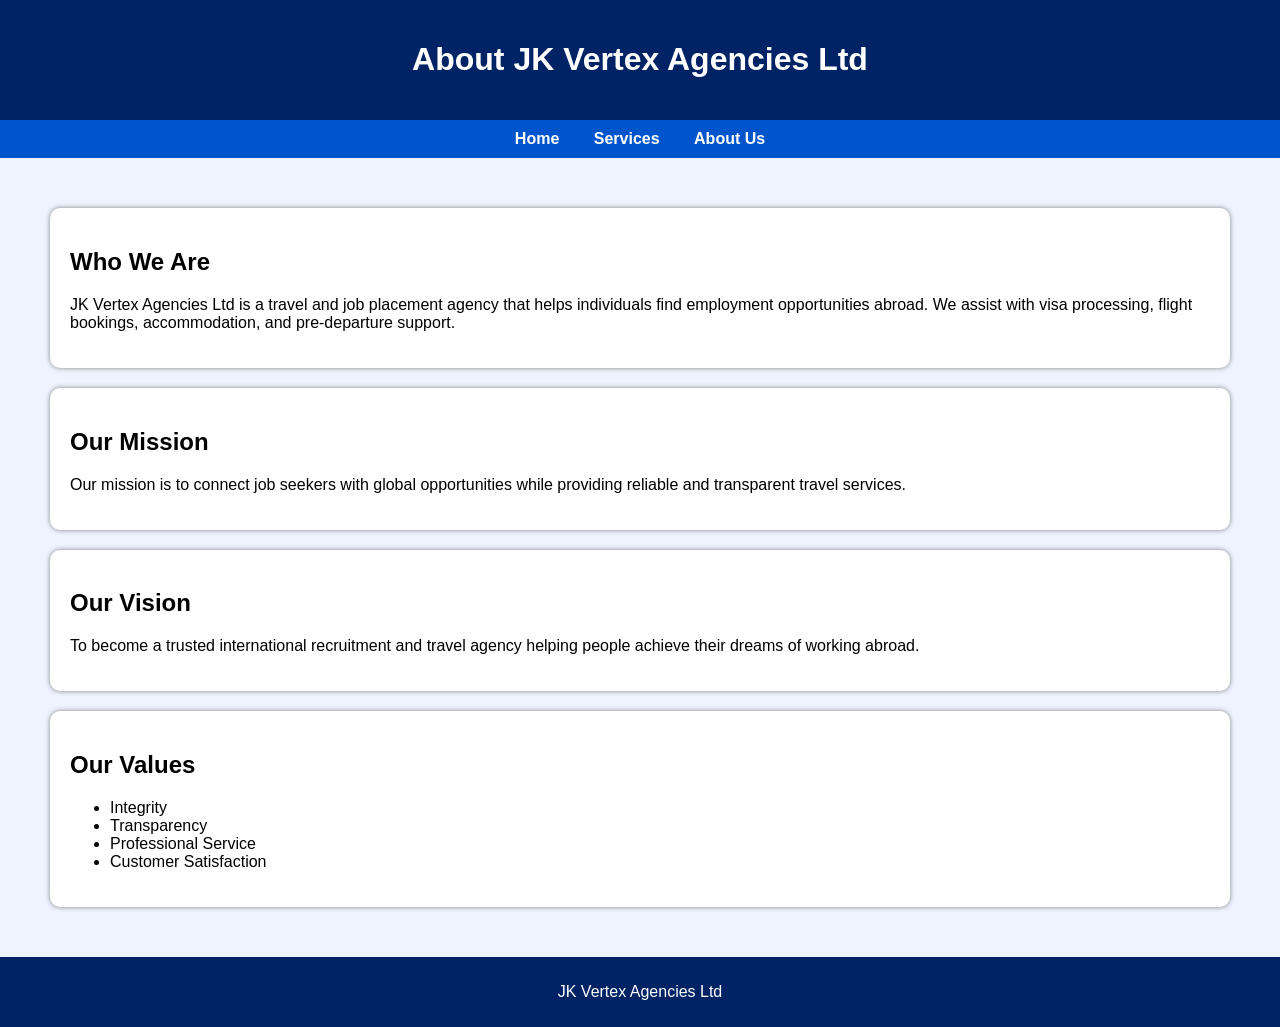
==== about.html @ 9d946a3b "Add files via upload" ====
<!DOCTYPE html>
<html>

<head>
<title>About Us - JK Vertex Agencies</title>

<style>

body{
font-family: Arial;
margin:0;
background-color:#eef3ff;
}

header{
background-color:#002366;
color:white;
text-align:center;
padding:20px;
}

nav{
background-color:#0055cc;
text-align:center;
padding:10px;
}

nav a{
color:white;
margin:15px;
text-decoration:none;
font-weight:bold;
}

.container{
padding:30px;
}

.section{
background:white;
padding:20px;
margin:20px;
border-radius:10px;
box-shadow:0px 0px 5px gray;
}

footer{
background:#002366;
color:white;
text-align:center;
padding:10px;
}

</style>

</head>

<body>

<header>
<h1>About JK Vertex Agencies Ltd</h1>
</header>

<nav>
<a href="index.html">Home</a>
<a href="services.html">Services</a>
<a href="about.html">About Us</a>
</nav>

<div class="container">

<div class="section">
<h2>Who We Are</h2>
<p>
JK Vertex Agencies Ltd is a travel and job placement agency that helps individuals
find employment opportunities abroad. We assist with visa processing,
flight bookings, accommodation, and pre-departure support.
</p>
</div>

<div class="section">
<h2>Our Mission</h2>
<p>
Our mission is to connect job seekers with global opportunities
while providing reliable and transparent travel services.
</p>
</div>

<div class="section">
<h2>Our Vision</h2>
<p>
To become a trusted international recruitment and travel agency
helping people achieve their dreams of working abroad.
</p>
</div>

<div class="section">
<h2>Our Values</h2>
<ul>
<li>Integrity</li>
<li>Transparency</li>
<li>Professional Service</li>
<li>Customer Satisfaction</li>
</ul>
</div>

</div>

<footer>
<p>JK Vertex Agencies Ltd</p>
</footer>

</body>
</html>
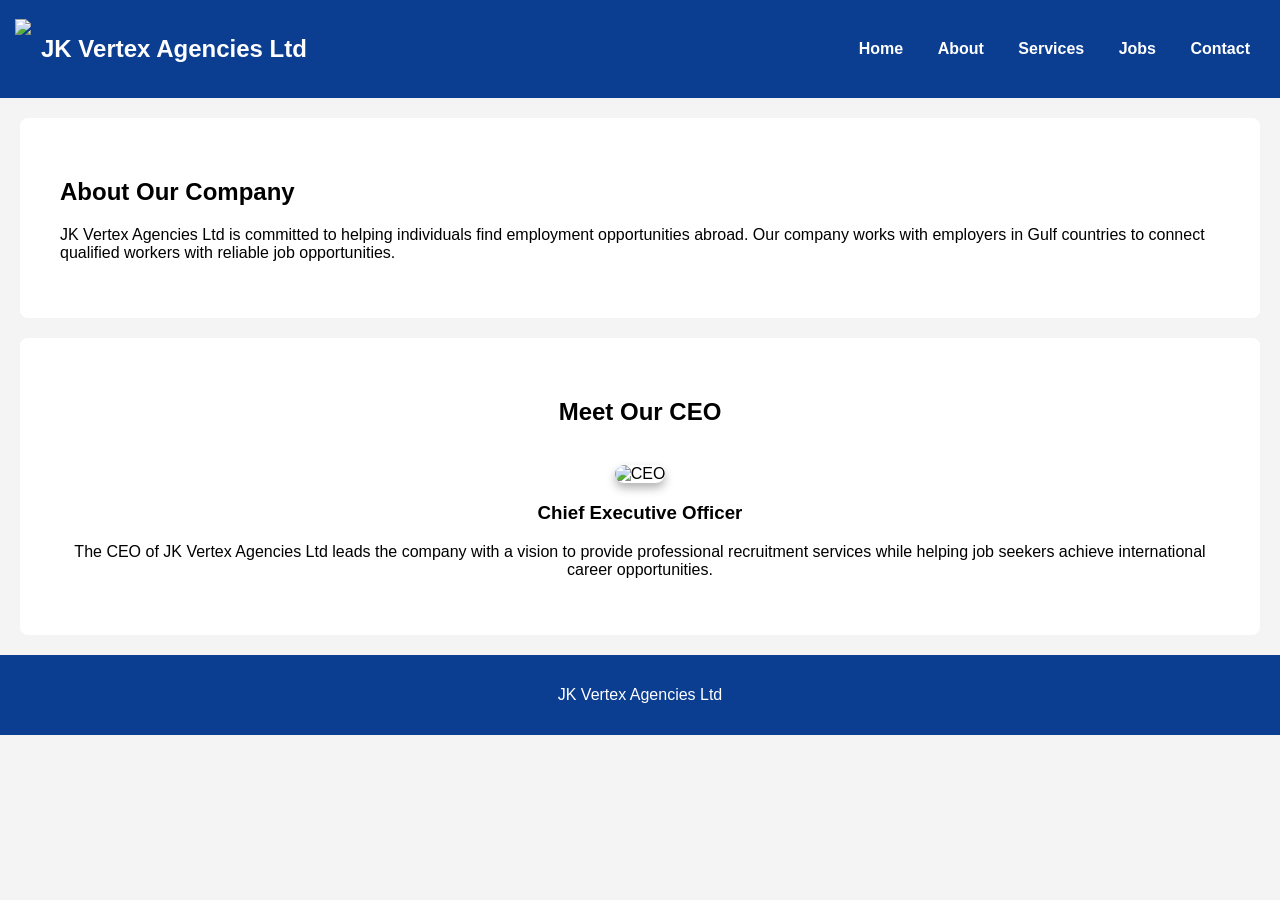
==== commit 1e91af48: "Add files via upload" ====
--- a/about.html
+++ b/about.html
@@ -1,113 +1,57 @@
 <!DOCTYPE html>
 <html>
-
 <head>
-<title>About Us - JK Vertex Agencies</title>
-
-<style>
-
-body{
-font-family: Arial;
-margin:0;
-background-color:#eef3ff;
-}
-
-header{
-background-color:#002366;
-color:white;
-text-align:center;
-padding:20px;
-}
-
-nav{
-background-color:#0055cc;
-text-align:center;
-padding:10px;
-}
-
-nav a{
-color:white;
-margin:15px;
-text-decoration:none;
-font-weight:bold;
-}
-
-.container{
-padding:30px;
-}
-
-.section{
-background:white;
-padding:20px;
-margin:20px;
-border-radius:10px;
-box-shadow:0px 0px 5px gray;
-}
-
-footer{
-background:#002366;
-color:white;
-text-align:center;
-padding:10px;
-}
-
-</style>
-
+<title>About JK Vertex</title>
+<link rel="stylesheet" href="style.css">
 </head>
 
 <body>
 
 <header>
-<h1>About JK Vertex Agencies Ltd</h1>
-</header>
+
+<div class="logo">
+<img src="images/logo.png">
+<h2>JK Vertex Agencies Ltd</h2>
+</div>
 
 <nav>
 <a href="index.html">Home</a>
+<a href="about.html">About</a>
 <a href="services.html">Services</a>
-<a href="about.html">About Us</a>
+<a href="jobs.html">Jobs</a>
+<a href="contact.html">Contact</a>
 </nav>
+
+</header>
 
 <div class="container">
 
-<div class="section">
-<h2>Who We Are</h2>
+<h2>About Our Company</h2>
+
 <p>
-JK Vertex Agencies Ltd is a travel and job placement agency that helps individuals
-find employment opportunities abroad. We assist with visa processing,
-flight bookings, accommodation, and pre-departure support.
+JK Vertex Agencies Ltd is committed to helping individuals find employment opportunities abroad. Our company works with employers in Gulf countries to connect qualified workers with reliable job opportunities.
 </p>
+
 </div>
 
-<div class="section">
-<h2>Our Mission</h2>
+<div class="container ceo-section">
+
+<h2>Meet Our CEO</h2>
+
+<img src="images/ceo.jpg" alt="CEO">
+
+<h3>Chief Executive Officer</h3>
+
 <p>
-Our mission is to connect job seekers with global opportunities
-while providing reliable and transparent travel services.
+The CEO of JK Vertex Agencies Ltd leads the company with a vision to provide professional recruitment services while helping job seekers achieve international career opportunities.
 </p>
-</div>
-
-<div class="section">
-<h2>Our Vision</h2>
-<p>
-To become a trusted international recruitment and travel agency
-helping people achieve their dreams of working abroad.
-</p>
-</div>
-
-<div class="section">
-<h2>Our Values</h2>
-<ul>
-<li>Integrity</li>
-<li>Transparency</li>
-<li>Professional Service</li>
-<li>Customer Satisfaction</li>
-</ul>
-</div>
 
 </div>
 
 <footer>
+
 <p>JK Vertex Agencies Ltd</p>
+
 </footer>
 
 </body>
--- a/style.css
+++ b/style.css
@@ -0,0 +1,109 @@
+body{
+font-family: Arial, sans-serif;
+margin:0;
+background:#f4f4f4;
+}
+
+header{
+background:#0b3d91;
+color:white;
+padding:15px;
+display:flex;
+align-items:center;
+justify-content:space-between;
+}
+
+.logo{
+display:flex;
+align-items:center;
+}
+
+.logo img{
+height:60px;
+margin-right:10px;
+}
+
+nav a{
+color:white;
+margin:15px;
+text-decoration:none;
+font-weight:bold;
+}
+
+nav a:hover{
+text-decoration:underline;
+}
+
+.hero{
+background:#1d4ed8;
+color:white;
+padding:80px 20px;
+text-align:center;
+}
+
+.container{
+padding:40px;
+background:white;
+margin:20px;
+border-radius:8px;
+}
+
+.ceo-section{
+text-align:center;
+}
+
+.ceo-section img{
+width:250px;
+border-radius:10px;
+box-shadow:0 5px 10px rgba(0,0,0,0.3);
+margin-top:20px;
+}
+
+.services ul{
+list-style:none;
+padding:0;
+}
+
+.services li{
+padding:10px;
+border-bottom:1px solid #ddd;
+}
+
+form input, form textarea{
+width:100%;
+padding:10px;
+margin-top:10px;
+}
+
+button{
+background:#1d4ed8;
+color:white;
+padding:10px 20px;
+border:none;
+cursor:pointer;
+margin-top:10px;
+}
+
+button:hover{
+background:#0b3d91;
+}
+
+footer{
+background:#0b3d91;
+color:white;
+text-align:center;
+padding:15px;
+margin-top:20px;
+}
+
+.whatsapp{
+position:fixed;
+bottom:20px;
+right:20px;
+background:#25D366;
+color:white;
+padding:12px 18px;
+border-radius:50px;
+text-decoration:none;
+font-weight:bold;
+}
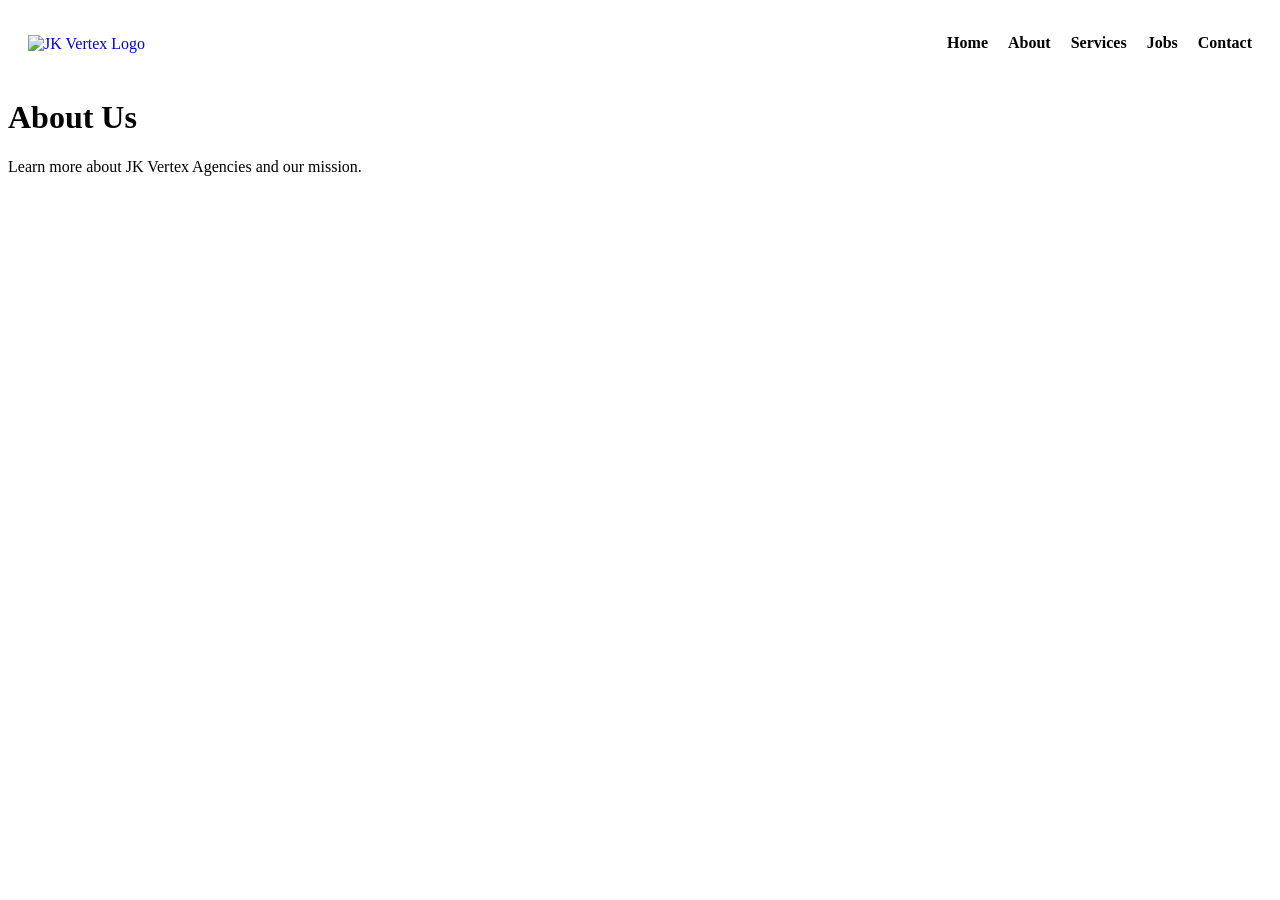
==== commit 2ab24d3d: "Add files via upload" ====
--- a/about.html
+++ b/about.html
@@ -1,58 +1,30 @@
 <!DOCTYPE html>
-<html>
+<html lang="en">
 <head>
-<title>About JK Vertex</title>
-<link rel="stylesheet" href="style.css">
+    <meta charset="UTF-8">
+    <meta name="viewport" content="width=device-width, initial-scale=1.0">
+    <title>About JK Vertex Agencies</title>
+    <link rel="stylesheet" href="style.css">
 </head>
+<body>
+    <header>
+        <a href="index.html">
+            <img src="images/logo.png" alt="JK Vertex Logo" class="logo">
+        </a>
+        <nav>
+            <ul>
+                <li><a href="index.html">Home</a></li>
+                <li><a href="about.html">About</a></li>
+                <li><a href="services.html">Services</a></li>
+                <li><a href="jobs.html">Jobs</a></li>
+                <li><a href="contact.html">Contact</a></li>
+            </ul>
+        </nav>
+    </header>
 
-<body>
-
-<header>
-
-<div class="logo">
-<img src="images/logo.png">
-<h2>JK Vertex Agencies Ltd</h2>
-</div>
-
-<nav>
-<a href="index.html">Home</a>
-<a href="about.html">About</a>
-<a href="services.html">Services</a>
-<a href="jobs.html">Jobs</a>
-<a href="contact.html">Contact</a>
-</nav>
-
-</header>
-
-<div class="container">
-
-<h2>About Our Company</h2>
-
-<p>
-JK Vertex Agencies Ltd is committed to helping individuals find employment opportunities abroad. Our company works with employers in Gulf countries to connect qualified workers with reliable job opportunities.
-</p>
-
-</div>
-
-<div class="container ceo-section">
-
-<h2>Meet Our CEO</h2>
-
-<img src="images/ceo.jpg" alt="CEO">
-
-<h3>Chief Executive Officer</h3>
-
-<p>
-The CEO of JK Vertex Agencies Ltd leads the company with a vision to provide professional recruitment services while helping job seekers achieve international career opportunities.
-</p>
-
-</div>
-
-<footer>
-
-<p>JK Vertex Agencies Ltd</p>
-
-</footer>
-
+    <main>
+        <h1>About Us</h1>
+        <p>Learn more about JK Vertex Agencies and our mission.</p>
+    </main>
 </body>
 </html>
--- a/style.css
+++ b/style.css
@@ -1,109 +1,31 @@
-body{
-font-family: Arial, sans-serif;
-margin:0;
-background:#f4f4f4;
+/* Logo and header */
+.logo {
+    width: 150px;  /* adjust as needed */
+    height: auto;
+    display: inline-block;
+    vertical-align: middle;
 }
 
-header{
-background:#0b3d91;
-color:white;
-padding:15px;
-display:flex;
-align-items:center;
-justify-content:space-between;
+header {
+    display: flex;
+    align-items: center;
+    justify-content: space-between;
+    padding: 10px 20px;
+    background-color: #fff;
 }
 
-.logo{
-display:flex;
-align-items:center;
+header nav ul {
+    list-style: none;
+    display: flex;
+    gap: 20px;
 }
 
-.logo img{
-height:60px;
-margin-right:10px;
+header nav ul li a {
+    text-decoration: none;
+    color: #000;
+    font-weight: bold;
 }
 
-nav a{
-color:white;
-margin:15px;
-text-decoration:none;
-font-weight:bold;
-}
-
-nav a:hover{
-text-decoration:underline;
-}
-
-.hero{
-background:#1d4ed8;
-color:white;
-padding:80px 20px;
-text-align:center;
-}
-
-.container{
-padding:40px;
-background:white;
-margin:20px;
-border-radius:8px;
-}
-
-.ceo-section{
-text-align:center;
-}
-
-.ceo-section img{
-width:250px;
-border-radius:10px;
-box-shadow:0 5px 10px rgba(0,0,0,0.3);
-margin-top:20px;
-}
-
-.services ul{
-list-style:none;
-padding:0;
-}
-
-.services li{
-padding:10px;
-border-bottom:1px solid #ddd;
-}
-
-form input, form textarea{
-width:100%;
-padding:10px;
-margin-top:10px;
-}
-
-button{
-background:#1d4ed8;
-color:white;
-padding:10px 20px;
-border:none;
-cursor:pointer;
-margin-top:10px;
-}
-
-button:hover{
-background:#0b3d91;
-}
-
-footer{
-background:#0b3d91;
-color:white;
-text-align:center;
-padding:15px;
-margin-top:20px;
-}
-
-.whatsapp{
-position:fixed;
-bottom:20px;
-right:20px;
-background:#25D366;
-color:white;
-padding:12px 18px;
-border-radius:50px;
-text-decoration:none;
-font-weight:bold;
+header nav ul li a:hover {
+    color: #007bff;
 }
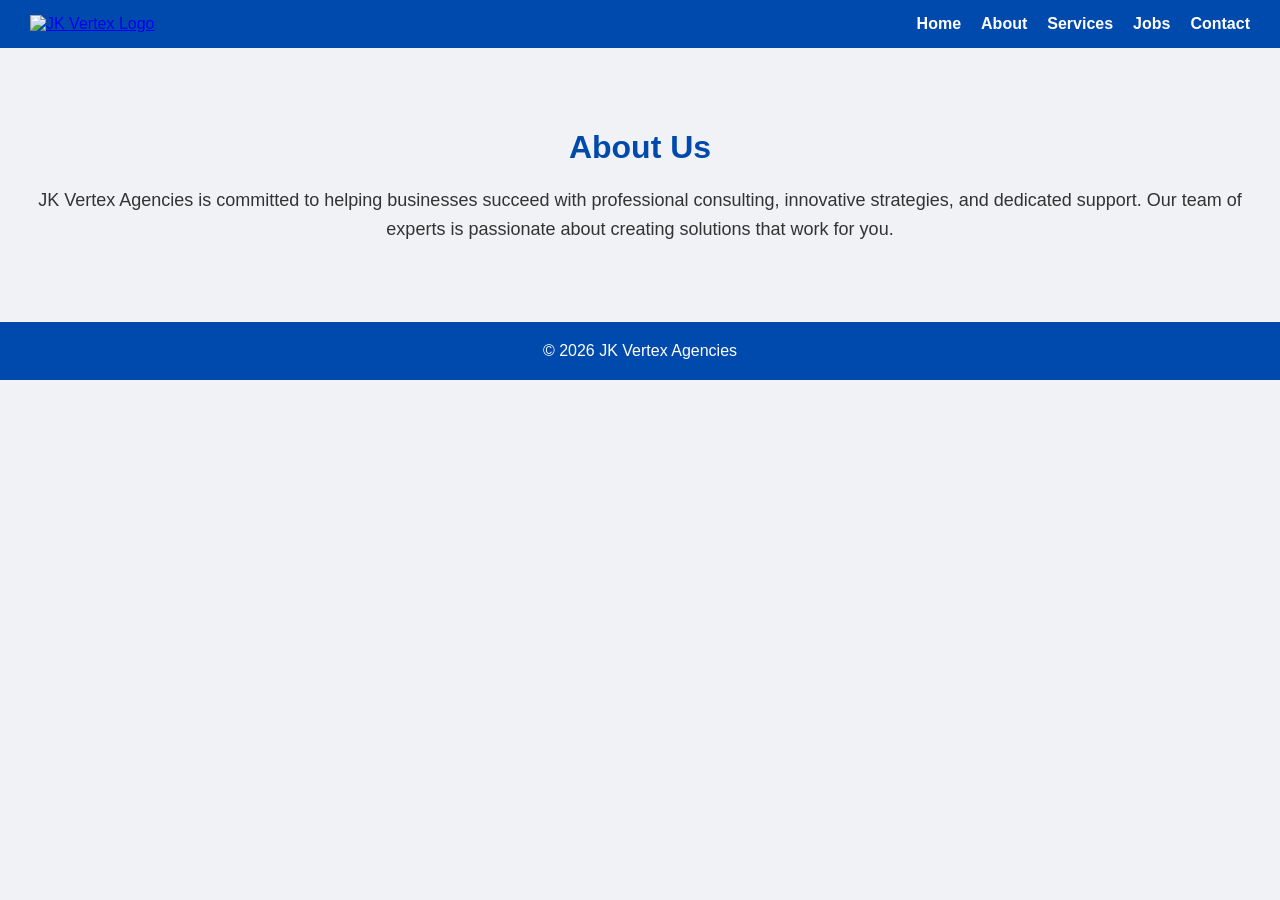
==== commit 7e38bfea: "Add files via upload" ====
--- a/about.html
+++ b/about.html
@@ -24,7 +24,11 @@
 
     <main>
         <h1>About Us</h1>
-        <p>Learn more about JK Vertex Agencies and our mission.</p>
+        <p>JK Vertex Agencies is committed to helping businesses succeed with professional consulting, innovative strategies, and dedicated support. Our team of experts is passionate about creating solutions that work for you.</p>
     </main>
+
+    <footer>
+        &copy; 2026 JK Vertex Agencies
+    </footer>
 </body>
 </html>
--- a/style.css
+++ b/style.css
@@ -1,31 +1,65 @@
-/* Logo and header */
-.logo {
-    width: 150px;  /* adjust as needed */
-    height: auto;
-    display: inline-block;
-    vertical-align: middle;
+/* Global Styles */
+body {
+    font-family: Arial, Helvetica, sans-serif;
+    margin: 0;
+    padding: 0;
+    background-color: #f0f2f5;
+    color: #333;
 }
 
+/* Header and Logo */
 header {
     display: flex;
     align-items: center;
     justify-content: space-between;
-    padding: 10px 20px;
-    background-color: #fff;
+    padding: 15px 30px;
+    background-color: #004aad;
 }
 
+.logo {
+    width: 160px;
+    height: auto;
+}
+
+/* Navigation Menu */
 header nav ul {
     list-style: none;
     display: flex;
     gap: 20px;
+    margin: 0;
+    padding: 0;
 }
 
 header nav ul li a {
     text-decoration: none;
-    color: #000;
+    color: #fff;
     font-weight: bold;
 }
 
 header nav ul li a:hover {
-    color: #007bff;
+    color: #ffd700;
+}
+
+/* Main content */
+main {
+    padding: 60px 30px;
+    text-align: center;
+}
+
+h1 {
+    color: #004aad;
+    margin-bottom: 20px;
+}
+
+p {
+    font-size: 18px;
+    line-height: 1.6;
+}
+
+/* Footer */
+footer {
+    text-align: center;
+    padding: 20px;
+    background-color: #004aad;
+    color: #fff;
 }
